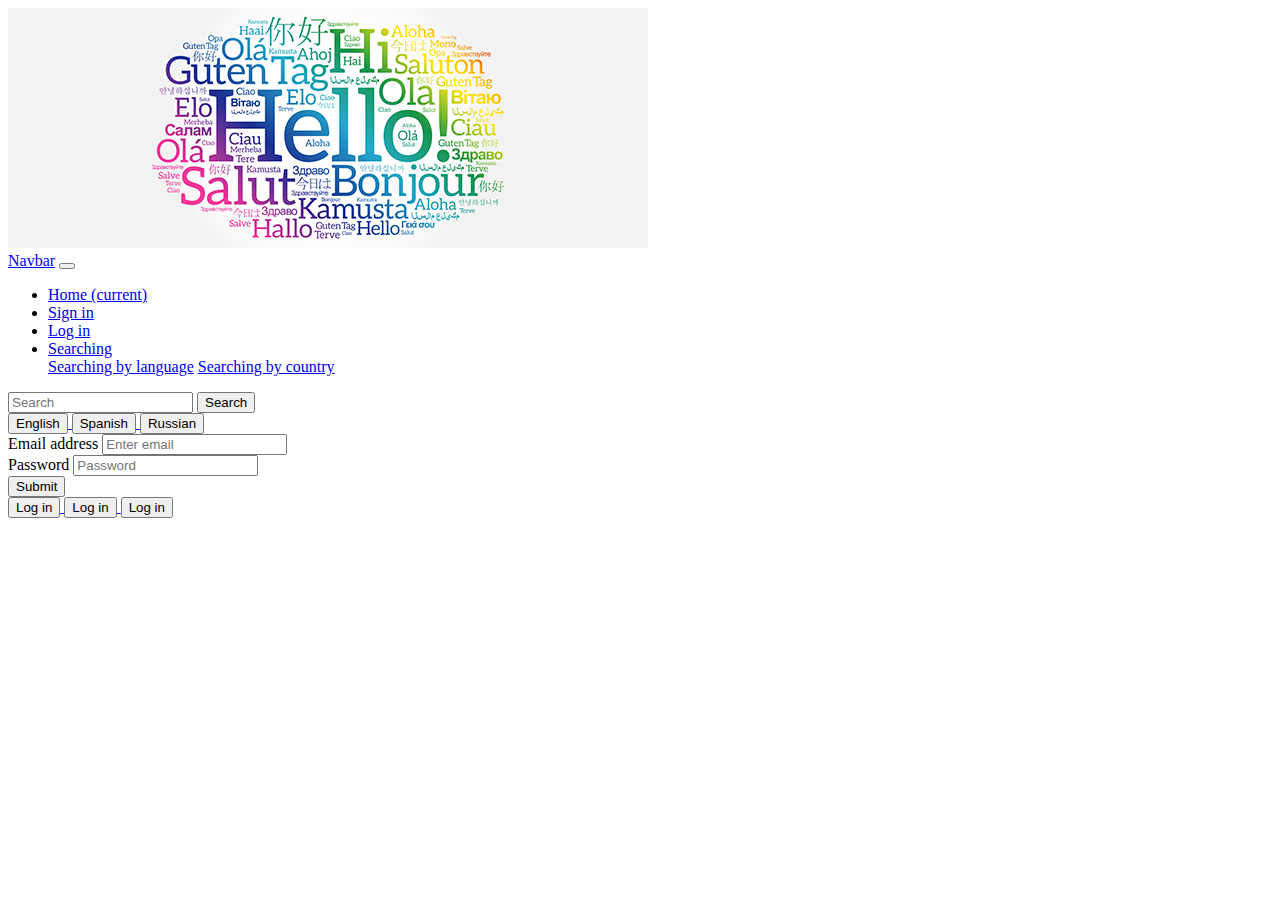
==== login.html @ a8d82ac8 "Language exchange website" ====
<!DOCTYPE html>
<html>
    <head>
        <meta charset="utf-8">
        <meta http-equiv="X-UA-Compatible"content="IE=edge">
        <meta name="viewport" content="width=device-width, initial-scale=1">
        <link rel="stylesheet" type="text/css" href="style.css" >
        <script src="script.js" ></script>
        <script src="https://oss.maxcdn.com/libs/html5shiv/3.7.0/html5shiv.js"></script>
        <script src="https://oss.maxcdn.com/libs/respond.js/1.4.2/respond.min.js"></script>
        <script src="https://code.jquery.com/jquery-3.3.1.slim.min.js" integrity="sha384-q8i/X+965DzO0rT7abK41JStQIAqVgRVzpbzo5smXKp4YfRvH+8abtTE1Pi6jizo" crossorigin="anonymous"></script>
        <script src="https://cdnjs.cloudflare.com/ajax/libs/popper.js/1.14.3/umd/popper.min.js" integrity="sha384-ZMP7rVo3mIykV+2+9J3UJ46jBk0WLaUAdn689aCwoqbBJiSnjAK/l8WvCWPIPm49" crossorigin="anonymous"></script>
        <link rel="stylesheet" href="https://stackpath.bootstrapcdn.com/bootstrap/4.1.2/css/bootstrap.min.css" integrity="sha384-Smlep5jCw/wG7hdkwQ/Z5nLIefveQRIY9nfy6xoR1uRYBtpZgI6339F5dgvm/e9B" crossorigin="anonymous">
        <script src="https://stackpath.bootstrapcdn.com/bootstrap/4.1.2/js/bootstrap.min.js" integrity="sha384-o+RDsa0aLu++PJvFqy8fFScvbHFLtbvScb8AjopnFD+iEQ7wo/CG0xlczd+2O/em" crossorigin="anonymous"></script>
        
    
    </head>
    
    <body>
        <img src="img/languages.png" class="img-fluid"/>
        <div class="container-fluid">
            <div class="row">
                <div class="col bg-warning">
                    <div class="navbar navbar-expand-lg navbar-light float-left">
                      <a class="navbar-brand" href="index.html">Navbar</a>
                      <button class="navbar-toggler" type="button" data-toggle="collapse" data-target="#navbarNavDropdown" aria-controls="navbarNavDropdown" aria-expanded="false" aria-label="Toggle navigation">
                        <span class="navbar-toggler-icon"></span>
                      </button>
                      <div class="collapse navbar-collapse" id="navbarNavDropdown">
                        <ul class="navbar-nav">
                          <li class="nav-item active">
                            <a class="nav-link" id="homeButton" href="index.html">Home <span class="sr-only">(current)</span></a>
                          </li>
                          <li class="nav-item">
                            <a class="nav-link" href="signin.html">Sign in</a>
                          </li>
                          <li class="nav-item">
                            <a class="nav-link" href="login.html">Log in</a>
                          </li>
                          <li class="nav-item dropdown">
                            <a class="nav-link dropdown-toggle" href="#" id="navbarDropdownMenuLink" role="button" data-toggle="dropdown" aria-haspopup="true" aria-expanded="false">
                              Searching
                            </a>
                            <div class="dropdown-menu" aria-labelledby="navbarDropdownMenuLink">
                              <a class="dropdown-item" href="#">Searching by language</a>
                              <a class="dropdown-item" href="#">Searching by country</a>
                            </div>
                          </li>
                        </ul>
                      </div>
                      <span class="form-inline my-2 my-lg-0 float-right">
                        <input class="form-control mr-sm-2" type="search" placeholder="Search" aria-label="Search">
                        <button class="btn btn-outline-success my-2 my-sm-0" type="button">Search</button>
                      </span>
                    </div>
                    </div>
                </div>
            </div>
        <aside class="float-left w-15" id="leftAside">
            <div class="btn-group-vertical">
                <a href="#">
                    <button type="button" class="btn btn-secondary">English</button>
                </a>
                <a href="#">
                    <button type="button" class="btn btn-secondary">Spanish</button>
                </a>
                <a href="#">
                    <button type="button" class="btn btn-secondary">Russian</button>
                </a>
            </div>
        </aside>
        <main class="float-left w-70">
             <form>
              <div class="form-group">
                <label for="exampleInputEmail1">Email address</label>
                <input type="email" class="form-control" id="exampleInputEmail2" aria-describedby="emailHelp" placeholder="Enter email">
              </div>
              <div class="form-group">
                <label for="exampleInputPassword1">Password</label>
                <input type="password" class="form-control" id="InputPassword3" placeholder="Password">
              </div>
              <button type="submit" class="btn btn-primary">Submit</button>
            </form>
        </main>
        <aside class="float-right w-15" id="rightAside">
            <div class="btn-group-vertical">
                <a href="#">
                    <button type="button" class="btn btn-secondary">Log in</button>
                </a>
                <a href="#">
                    <button type="button" class="btn btn-secondary">Log in</button>
                </a>
                <a href="#">
                    <button type="button" class="btn btn-secondary">Log in</button>
                </a>
            </div>
        </aside>
        
        
        
        
        
        
       
    </body>
    
</html>
---- style.css ----
* {
    box-sizing: border-box;
}

@media screen and (max-width: 960px) {
    #leftAside {
        display: none;
    }
    #rightAside {
        width: 15%;
    }
    main {
        width: 85%;
    }
}

@media screen and (max-width: 600px) {
    #rightAside {
        display: none;
    }
    main {
        width: 100%;
    }
}
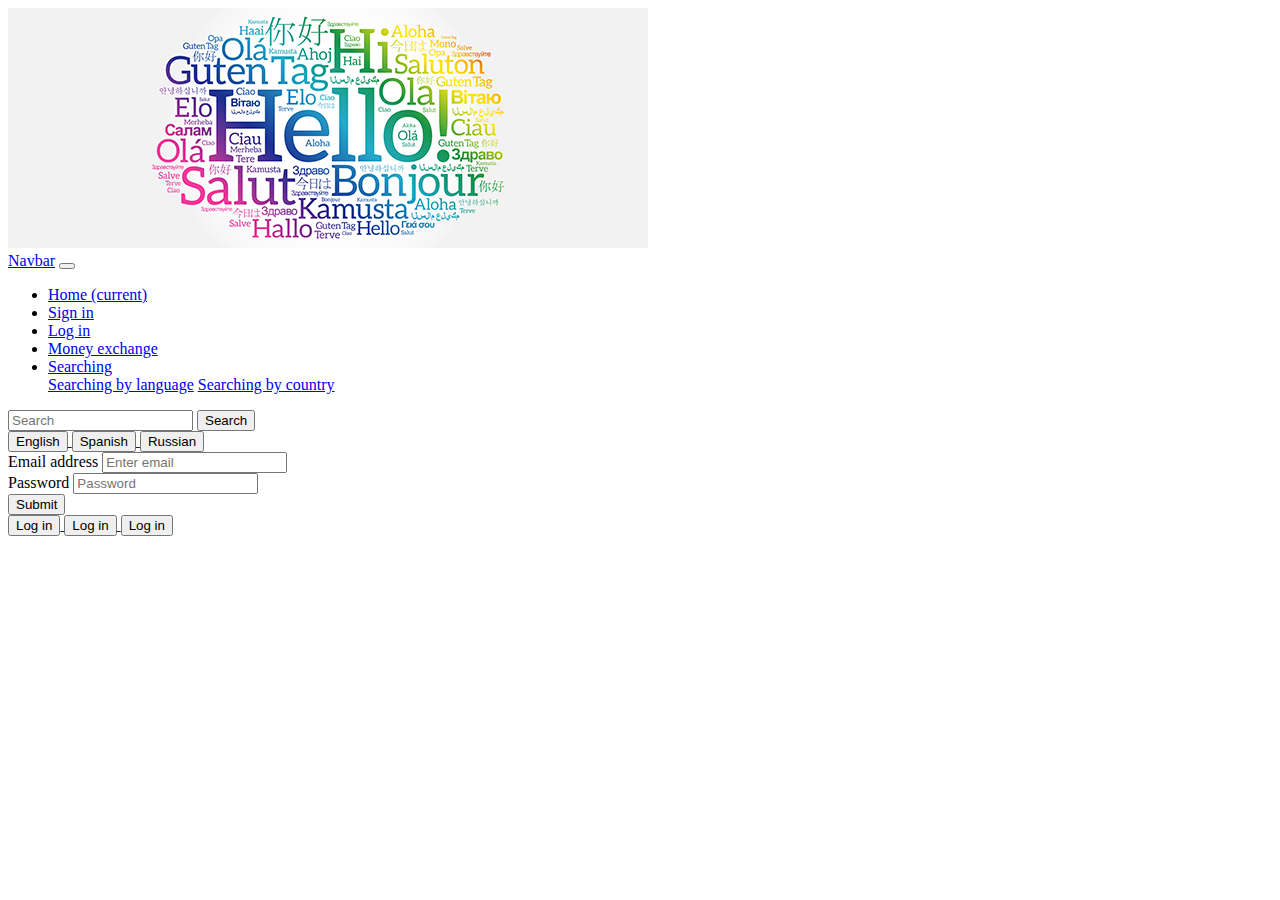
==== commit a7343d89: "New API, new site with all structures." ====
--- a/login.html
+++ b/login.html
@@ -5,11 +5,11 @@
         <meta http-equiv="X-UA-Compatible"content="IE=edge">
         <meta name="viewport" content="width=device-width, initial-scale=1">
         <link rel="stylesheet" type="text/css" href="style.css" >
+        <script src="jquery-3.3.1.min.js"></script>
         <script src="script.js" ></script>
         <script src="https://oss.maxcdn.com/libs/html5shiv/3.7.0/html5shiv.js"></script>
         <script src="https://oss.maxcdn.com/libs/respond.js/1.4.2/respond.min.js"></script>
         <script src="https://code.jquery.com/jquery-3.3.1.slim.min.js" integrity="sha384-q8i/X+965DzO0rT7abK41JStQIAqVgRVzpbzo5smXKp4YfRvH+8abtTE1Pi6jizo" crossorigin="anonymous"></script>
-        <script src="https://cdnjs.cloudflare.com/ajax/libs/popper.js/1.14.3/umd/popper.min.js" integrity="sha384-ZMP7rVo3mIykV+2+9J3UJ46jBk0WLaUAdn689aCwoqbBJiSnjAK/l8WvCWPIPm49" crossorigin="anonymous"></script>
         <link rel="stylesheet" href="https://stackpath.bootstrapcdn.com/bootstrap/4.1.2/css/bootstrap.min.css" integrity="sha384-Smlep5jCw/wG7hdkwQ/Z5nLIefveQRIY9nfy6xoR1uRYBtpZgI6339F5dgvm/e9B" crossorigin="anonymous">
         <script src="https://stackpath.bootstrapcdn.com/bootstrap/4.1.2/js/bootstrap.min.js" integrity="sha384-o+RDsa0aLu++PJvFqy8fFScvbHFLtbvScb8AjopnFD+iEQ7wo/CG0xlczd+2O/em" crossorigin="anonymous"></script>
         
@@ -36,6 +36,9 @@
                           </li>
                           <li class="nav-item">
                             <a class="nav-link" href="login.html">Log in</a>
+                          </li>
+                          <li class="nav-item">
+                            <a class="nav-link" href="money.html">Money exchange</a>
                           </li>
                           <li class="nav-item dropdown">
                             <a class="nav-link dropdown-toggle" href="#" id="navbarDropdownMenuLink" role="button" data-toggle="dropdown" aria-haspopup="true" aria-expanded="false">
@@ -69,7 +72,7 @@
                 </a>
             </div>
         </aside>
-        <main class="float-left w-70">
+        <main class="float-left w-70" id="fullInsideMain">
              <form>
               <div class="form-group">
                 <label for="exampleInputEmail1">Email address</label>
--- a/style.css
+++ b/style.css
@@ -7,9 +7,10 @@
         display: none;
     }
     #rightAside {
-        width: 15%;
+        width: 9%;
+        float: right;
     }
-    main {
+    #fullInsideMain {
         width: 85%;
     }
 }
@@ -18,10 +19,16 @@
     #rightAside {
         display: none;
     }
-    main {
+     #fullInsideMain {
         width: 100%;
     }
 }
 
+#moneyExchangeInputs {
+    float: left;
+}
 
+#examplesForInputs {
+    float: right;
+}
     